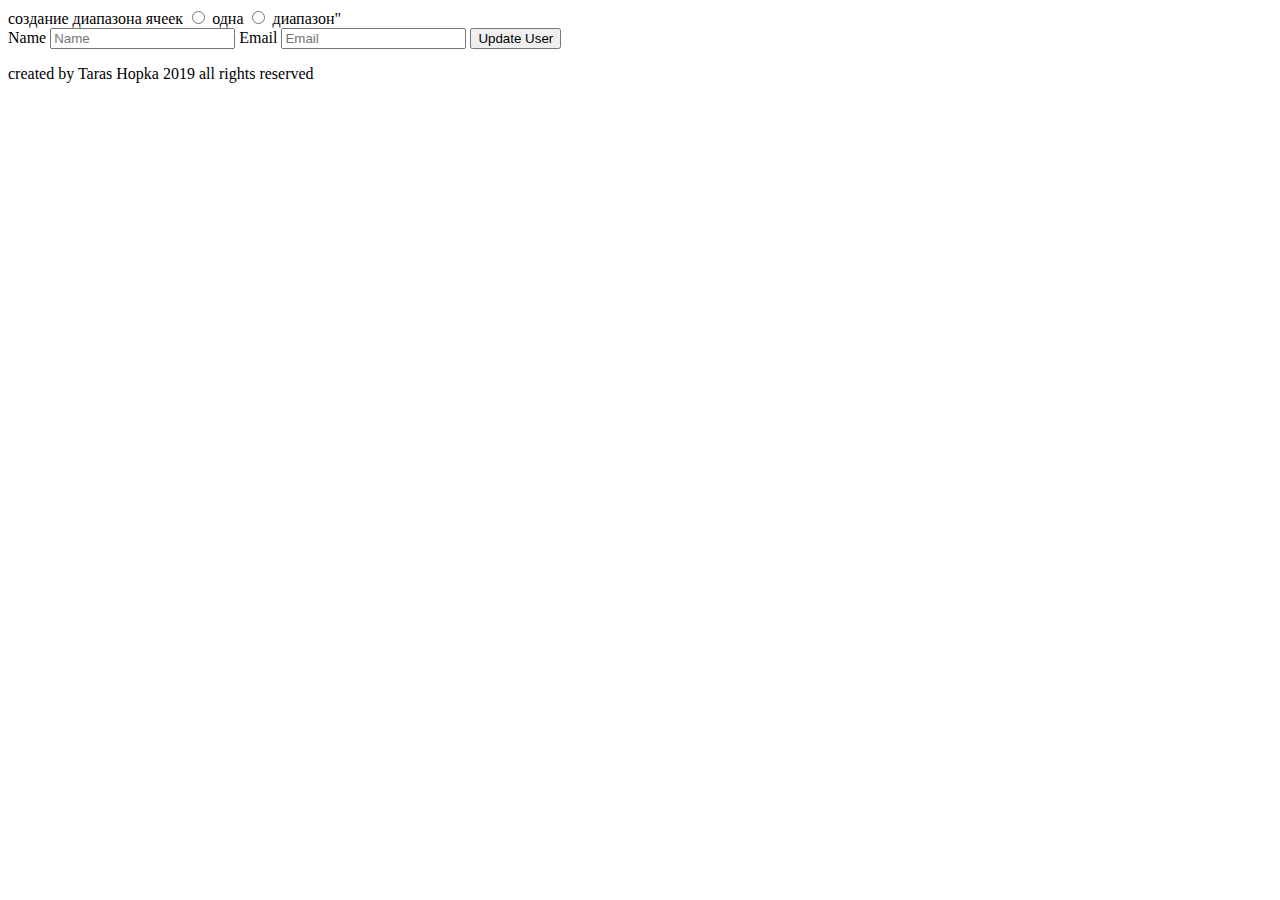
==== src/main/resources/templates/addBox.html @ 3243a72c "add view addBox" ====
<!DOCTYPE html>
<html xmlns:th="http://www.thymeleaf.org">
<head>
<meta charset="utf-8" />
<title>add box page</title>
<meta http-equiv="Content-Type" content="text/html; charset=UTF-8" />
<!-- Favicons -->
<link rel="shortcut icon" th:href="@{/img/favicon.ico}"
	type="image/x-icon">
<link rel="stylesheet" type="text/css" media="all"
	href="../../css/vendor.css" th:href="@{/css/vendor.css}" />
<link rel="stylesheet" type="text/css" media="all"
	href="../../css/main.css" th:href="@{/css/main.css}" />
</head>
<body>
	<!-- Main Wrapper Start -->
	<div class="wrapper">
		<!-- Header Start -->
		<header class="header">
			<div th:insert="~{header :: header}"></div>
		</header>

		<!-- Header End -->
		<div class="main-content-wrapper">
			<div class="container">
				<div class="row">
					<div class="col-9 mb--50">
						<form action="#" th:action="@{/addBox)}"
							th:object="${boxList}" method="post">
							<div class="row mb--20">
			<div class="col-12">
				<label for="manyBox">создание диапазона ячеек</label>
				<input type="radio" th:field =${boxList.manyBox}  th:value="${false}"  >
				<label>одна</label>
				<input type="radio" th:field =${boxList.manyBox}  th:value="${true}"  >
				<label>диапазон"</label>
			</div>
		</div>
							<label for="name">Name</label> <input type="text"
								th:field="*{name}" id="name" placeholder="Name"> <span
								th:if="${#fields.hasErrors('name')}" th:errors="*{name}"></span>
							<label for="email">Email</label> <input type="text"
								th:field="*{email}" id="email" placeholder="Email"> <span
								th:if="${#fields.hasErrors('email')}" th:errors="*{email}"></span>
							<input type="submit" value="Update User">
						</form>
					</div>
					<!--  close div of SideMenuView -->
				</div>
			</div>
			<!-- Footer Start-->
			<footer class="footer bg-color" data-bg-color="#f4f8fa">
				<div class="footer-bottom">
					<div class="container-fluid">
						<div class="row border-top ptb--20">
							<div class="col-12 text-center">
								<p class="copyright-text">created by Taras Hopka 2019 all
									rights reserved</p>
							</div>
						</div>
					</div>
				</div>
			</footer>
			<!-- Footer End-->


			<!-- Global Overlay Start -->
			<div class="global-overlay"></div>
			<!-- Global Overlay End -->
		</div>
		<!-- Global Overlay Start -->
		<a class="scroll-to-top" href=""><i class="la la-angle-double-up"></i></a>
		<!-- Global Overlay End -->
		<!-- Main Wrapper End -->
	</div>
	<!-- ************************* JS Files ************************* -->

	<!-- jQuery JS -->
	<script th:src="@{/js/vendor.js}">
		
	</script>
	<!-- Main JS -->
	<script th:src="@{/js/main.js}">
		
	</script>

</body>

</html>
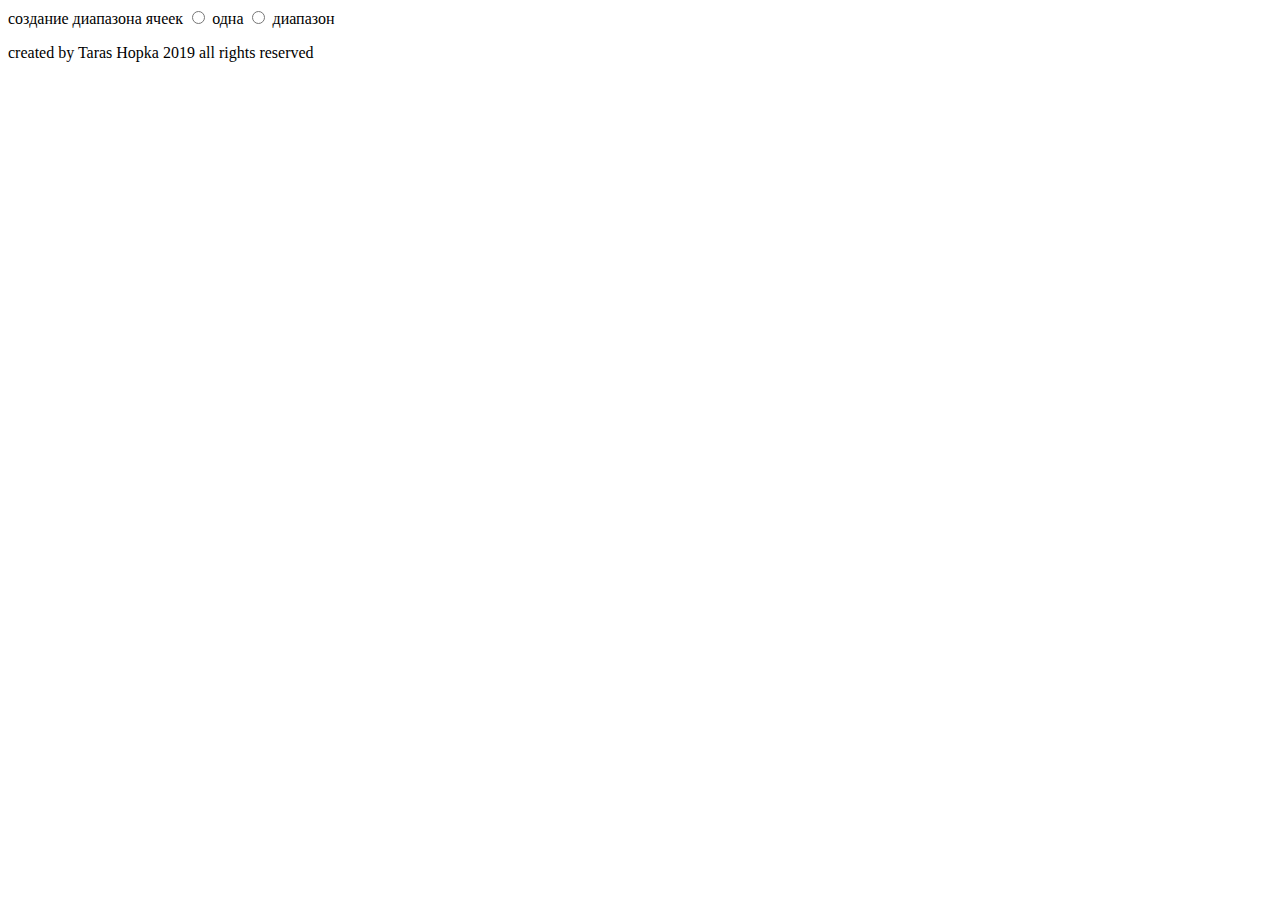
==== commit 0ce44c1b: "work with add box page" ====
--- a/src/main/resources/templates/addBox.html
+++ b/src/main/resources/templates/addBox.html
@@ -25,24 +25,23 @@
 			<div class="container">
 				<div class="row">
 					<div class="col-9 mb--50">
-						<form action="#" th:action="@{/addBox)}"
-							th:object="${boxList}" method="post">
+						<form action="#" th:action="@{/addBox}" th:object="${boxListLocation}"  method="post">
 							<div class="row mb--20">
-			<div class="col-12">
-				<label for="manyBox">создание диапазона ячеек</label>
-				<input type="radio" th:field =${boxList.manyBox}  th:value="${false}"  >
-				<label>одна</label>
-				<input type="radio" th:field =${boxList.manyBox}  th:value="${true}"  >
-				<label>диапазон"</label>
-			</div>
-		</div>
-							<label for="name">Name</label> <input type="text"
+								<div class="col-12">
+									<label for="manyBox">создание диапазона ячеек</label> 
+									<input type="radio" th:field="*{manyBox}" th:value="${false}">
+									<label>одна</label> 
+									<input type="radio" th:field="*{manyBox}" th:value="${true}"> <label>диапазон</label>
+								</div>
+							</div>
+			<!--  			<label for="name">Name</label> <input type="text"
 								th:field="*{name}" id="name" placeholder="Name"> <span
 								th:if="${#fields.hasErrors('name')}" th:errors="*{name}"></span>
 							<label for="email">Email</label> <input type="text"
 								th:field="*{email}" id="email" placeholder="Email"> <span
 								th:if="${#fields.hasErrors('email')}" th:errors="*{email}"></span>
 							<input type="submit" value="Update User">
+							-->
 						</form>
 					</div>
 					<!--  close div of SideMenuView -->
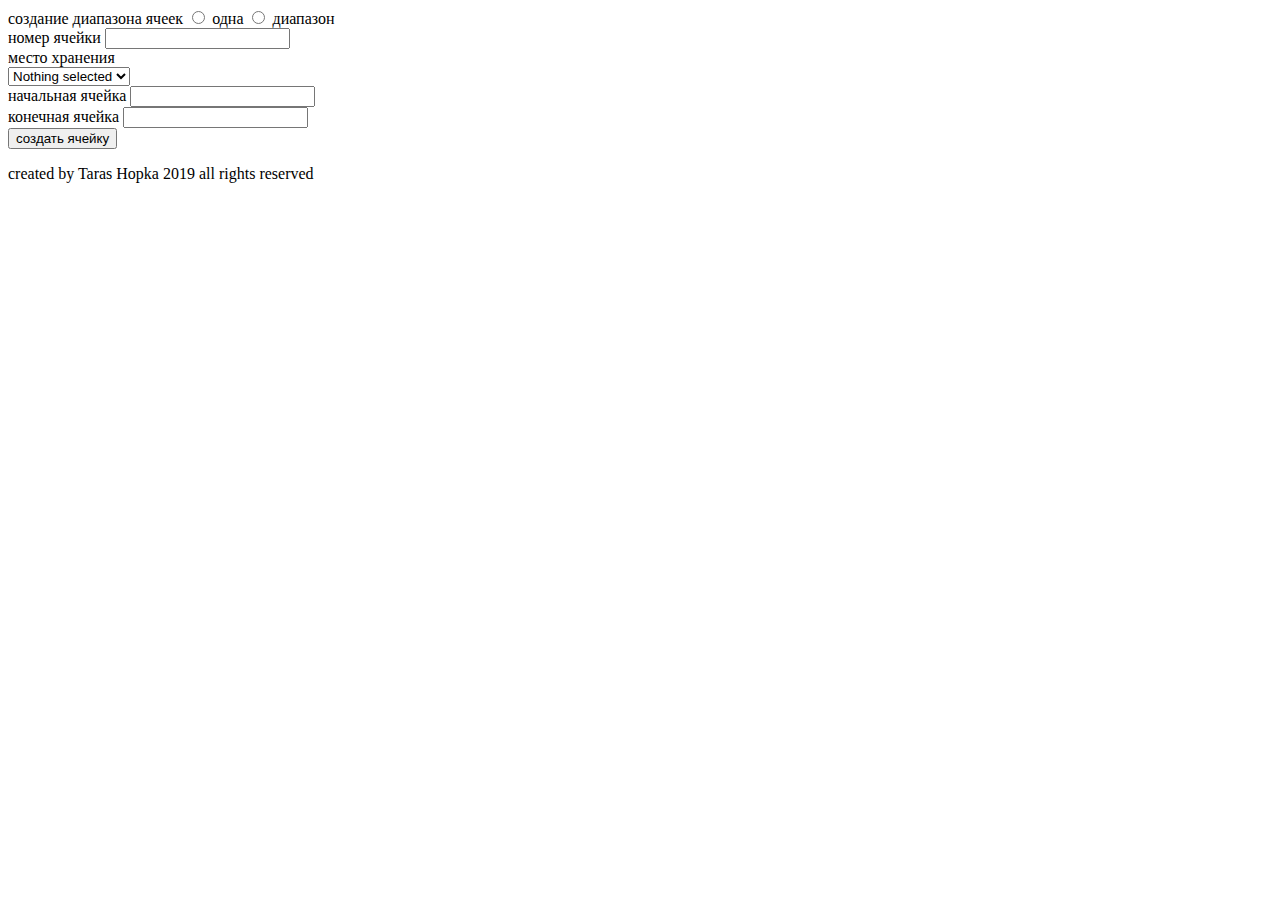
==== commit 3e57a836: "work with add box template" ====
--- a/src/main/resources/templates/addBox.html
+++ b/src/main/resources/templates/addBox.html
@@ -25,23 +25,59 @@
 			<div class="container">
 				<div class="row">
 					<div class="col-9 mb--50">
-						<form action="#" th:action="@{/addBox}" th:object="${boxListLocation}"  method="post">
+						<form action="#" th:action="@{/addBox}"
+							th:object="${boxListLocation}" method="post">
 							<div class="row mb--20">
 								<div class="col-12">
-									<label for="manyBox">создание диапазона ячеек</label> 
-									<input type="radio" th:field="*{manyBox}" th:value="${false}">
-									<label>одна</label> 
-									<input type="radio" th:field="*{manyBox}" th:value="${true}"> <label>диапазон</label>
+									<label for="manyBox">создание диапазона ячеек</label> <input
+										type="radio" th:field="*{manyBox}" th:value="${false}">
+									<label>одна</label> <input type="radio" th:field="*{manyBox}"
+										th:value="${true}"> <label>диапазон</label>
 								</div>
 							</div>
-			<!--  			<label for="name">Name</label> <input type="text"
-								th:field="*{name}" id="name" placeholder="Name"> <span
-								th:if="${#fields.hasErrors('name')}" th:errors="*{name}"></span>
-							<label for="email">Email</label> <input type="text"
-								th:field="*{email}" id="email" placeholder="Email"> <span
-								th:if="${#fields.hasErrors('email')}" th:errors="*{email}"></span>
-							<input type="submit" value="Update User">
-							-->
+							<div class="row mb--20">
+								<div class="col-6">
+									<div class="form__group">
+										<label class="form__label" for="number"> номер ячейки
+										</label> <input th:field="*{number}" type="text" name="number"
+											id="number" class="form__input" />
+									</div>
+								</div>
+							</div>
+							<div class="row">
+								<div class="col-3">
+									<label for="locationWB">место хранения</label>
+								</div>
+								<div class="col-3">
+									<select class="form-control selectpicker"
+										th:field="*{locationWB}" id="locationWB">
+										<option value="">Nothing selected</option>
+										<option th:each="location : ${boxListLocation.locationWB}"
+											th:value="${location}" th:text="${location.id}">pizza</option>
+									</select>
+								</div>
+							</div>
+							<div class="row">
+								<div class="col-3">
+									<label for="startNum" class="form__label"> начальная
+										ячейка </label> <input th:field="*{startNum}" type="number"
+										id="startNum}" class="form__input" />
+								</div>
+								<div class="col-3">
+									<label class="form__label" for="endNum"> конечная
+										ячейка </label> <input th:field="*{endNum}" type="number"
+										name="endNumendNum" id="endNum" class="form__input" />
+								</div>
+
+							</div>
+							<div class="row">
+								<div class="col-12">
+									<div class="form__group">
+										<input type="submit" value="создать ячейку"
+											class="btn btn-size-md" />
+									</div>
+								</div>
+							</div>
 						</form>
 					</div>
 					<!--  close div of SideMenuView -->
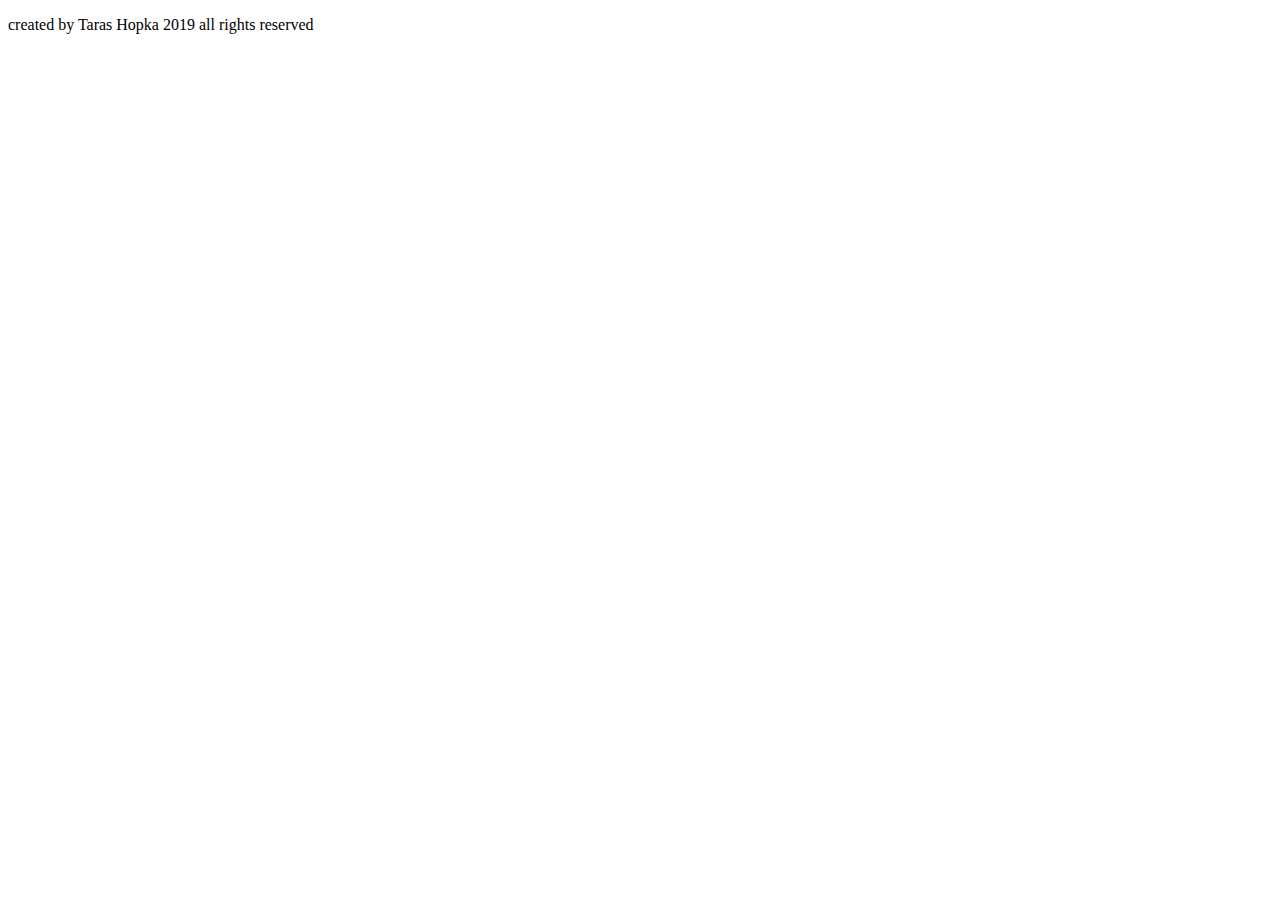
==== commit 7769b366: "move logic to separate template" ====
--- a/src/main/resources/templates/addBox.html
+++ b/src/main/resources/templates/addBox.html
@@ -24,61 +24,7 @@
 		<div class="main-content-wrapper">
 			<div class="container">
 				<div class="row">
-					<div class="col-9 mb--50">
-						<form action="#" th:action="@{/addBox}"
-							th:object="${boxListLocation}" method="post">
-							<div class="row mb--20">
-								<div class="col-12">
-									<label for="manyBox">создание диапазона ячеек</label> <input
-										type="radio" th:field="*{manyBox}" th:value="${false}">
-									<label>одна</label> <input type="radio" th:field="*{manyBox}"
-										th:value="${true}"> <label>диапазон</label>
-								</div>
-							</div>
-							<div class="row mb--20">
-								<div class="col-6">
-									<div class="form__group">
-										<label class="form__label" for="number"> номер ячейки
-										</label> <input th:field="*{number}" type="text" name="number"
-											id="number" class="form__input" />
-									</div>
-								</div>
-							</div>
-							<div class="row">
-								<div class="col-3">
-									<label for="locationWB">место хранения</label>
-								</div>
-								<div class="col-3">
-									<select class="form-control selectpicker"
-										th:field="*{locationWB}" id="locationWB">
-										<option value="">Nothing selected</option>
-										<option th:each="location : ${boxListLocation.locationWB}"
-											th:value="${location}" th:text="${location.id}">pizza</option>
-									</select>
-								</div>
-							</div>
-							<div class="row">
-								<div class="col-3">
-									<label for="startNum" class="form__label"> начальная
-										ячейка </label> <input th:field="*{startNum}" type="number"
-										id="startNum}" class="form__input" />
-								</div>
-								<div class="col-3">
-									<label class="form__label" for="endNum"> конечная
-										ячейка </label> <input th:field="*{endNum}" type="number"
-										name="endNumendNum" id="endNum" class="form__input" />
-								</div>
-
-							</div>
-							<div class="row">
-								<div class="col-12">
-									<div class="form__group">
-										<input type="submit" value="создать ячейку"
-											class="btn btn-size-md" />
-									</div>
-								</div>
-							</div>
-						</form>
+					<div class="col-9 mb--50" th:insert="~{addboxFragment :: mainPart}">
 					</div>
 					<!--  close div of SideMenuView -->
 				</div>
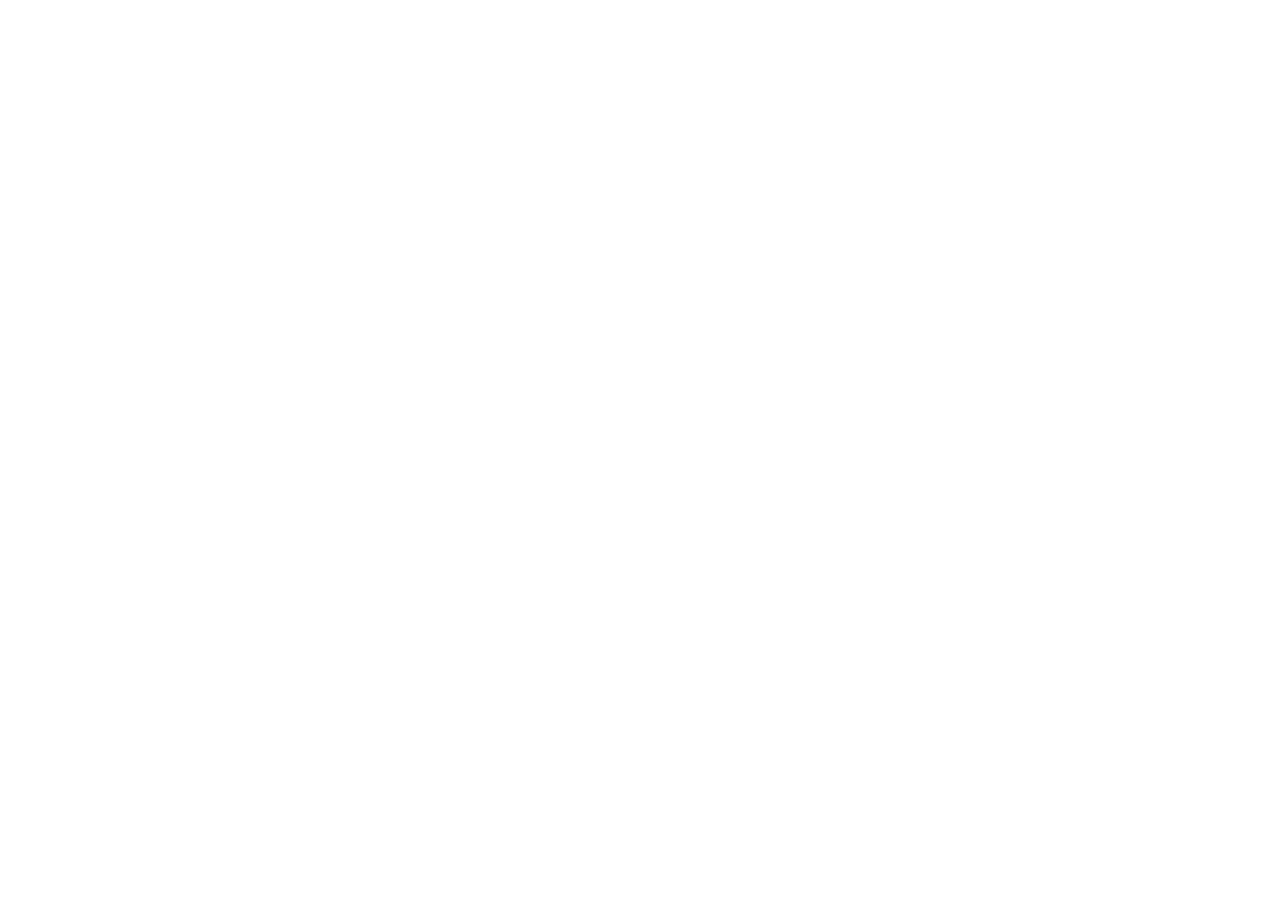
==== commit bf026286: "new template fragment for footer" ====
--- a/src/main/resources/templates/addBox.html
+++ b/src/main/resources/templates/addBox.html
@@ -23,36 +23,30 @@
 		<!-- Header End -->
 		<div class="main-content-wrapper">
 			<div class="container">
-				<div class="row">
-					<div class="col-9 mb--50" th:insert="~{addboxFragment :: mainPart}">
+				<div class="page-content-inner ptb--10 ptb-md--60 pb-sm--55">
+					<div class="row">
+						<div class="col-3" th:insert="~{menuFragment :: createmenu}">
+						</div>
+						<div class="col-9 mb--50" th:insert="~{addboxFragment :: mainPart}">
 					</div>
 					<!--  close div of SideMenuView -->
 				</div>
 			</div>
-			<!-- Footer Start-->
-			<footer class="footer bg-color" data-bg-color="#f4f8fa">
-				<div class="footer-bottom">
-					<div class="container-fluid">
-						<div class="row border-top ptb--20">
-							<div class="col-12 text-center">
-								<p class="copyright-text">created by Taras Hopka 2019 all
-									rights reserved</p>
-							</div>
-						</div>
-					</div>
-				</div>
-			</footer>
-			<!-- Footer End-->
+		</div>
+		<!-- Footer Start-->
+		<div th:insert="~{footer :: footer}">
+		</div>
+		<!-- Footer End-->
 
 
-			<!-- Global Overlay Start -->
-			<div class="global-overlay"></div>
-			<!-- Global Overlay End -->
-		</div>
 		<!-- Global Overlay Start -->
-		<a class="scroll-to-top" href=""><i class="la la-angle-double-up"></i></a>
+		<div class="global-overlay"></div>
 		<!-- Global Overlay End -->
-		<!-- Main Wrapper End -->
+	</div>
+	<!-- Global Overlay Start -->
+	<a class="scroll-to-top" href=""><i class="la la-angle-double-up"></i></a>
+	<!-- Global Overlay End -->
+	<!-- Main Wrapper End -->
 	</div>
 	<!-- ************************* JS Files ************************* -->
 
